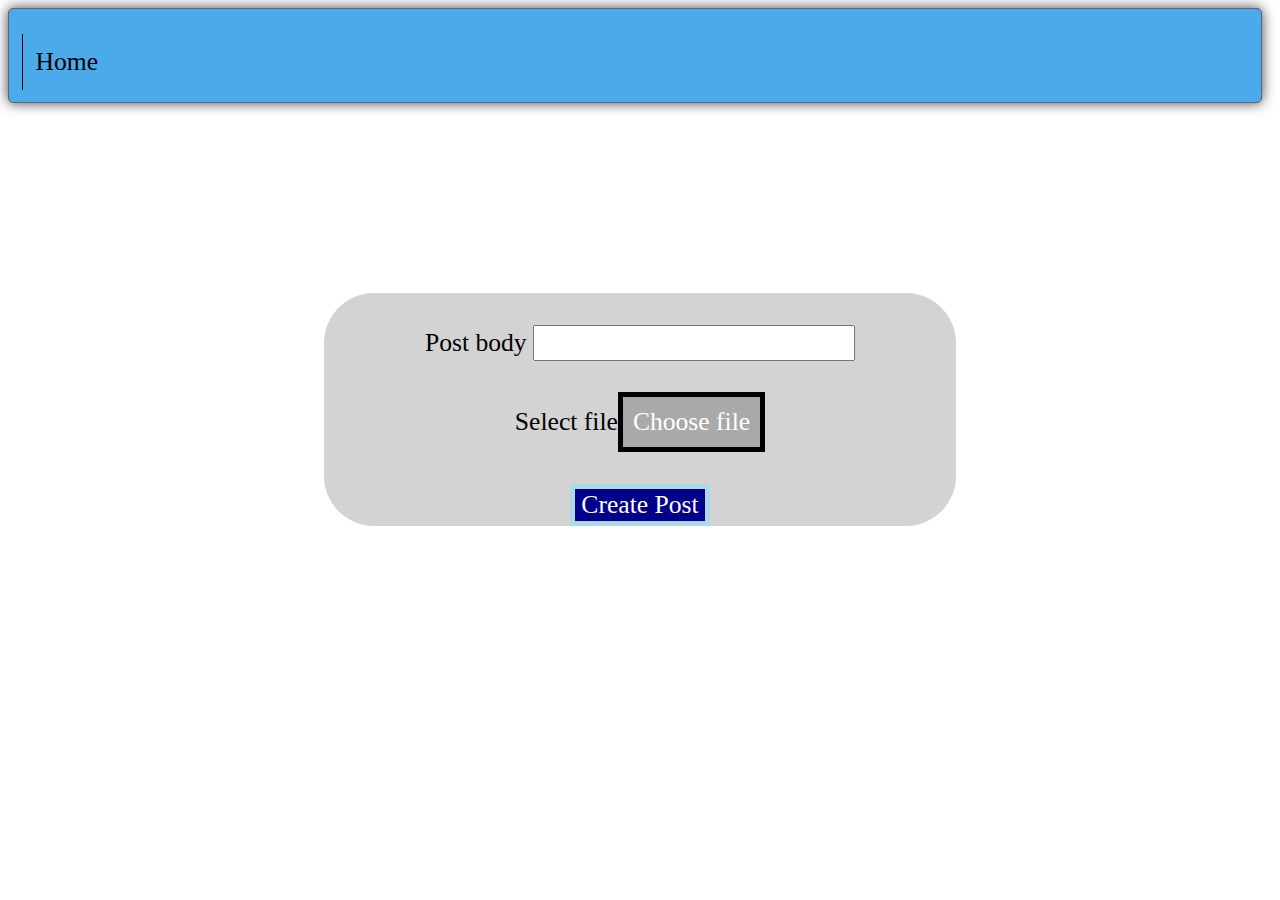
==== addPost.html @ 56770a02 "addpost.html" ====
<!DOCTYPE html>
<html>
<head>
    <title>Add Post</title>
    <link rel="stylesheet" href="res/css/style.css">
    <meta name="viewport" content="width=device-width, initial-scale=1.0">

</head>
<body>
    <header>
        <div class="nav">
            <a href="index.html">Home</a>
        </div>
    </header>
    <div class="postBox">
        <form>Post body <input type="text"></form>
        <form>Select file<input  type="button" value="Choose file" class="button"></form>    
        <a href="index.html"><input type="submit" value="Create Post"  id="submit"></a>
    </div>
</body>
</html>
---- res/css/style.css ----
*{
    font-family:Georgia, 'Times New Roman', Times, serif;
    box-sizing: border-box;
    font-size: 2vw;
}
ul {
    margin: 0;
    padding: 0;
    list-style: none;
     /* 
       list-style: none = No marker is shown 
     */
}
a {
    color: #34495e;
    text-decoration: none;
     /* 
       text-decoration: none - is used here to not show underlining under an anchor element when a mouse hovers over it.
       Comment it out and check the result on the page.
     */
    }

p {
    margin-top: 0%;
    margin-bottom: 0%;
}
.logo {
    margin: 0;
}
.logo img{
    width: 3em;
    height: 3em;
}


section {
    text-align: center;
    margin: 5% auto auto auto;
    padding: 1em;
    width: 30vw;
    background-color: #4baaea;
    border-radius: 5px;
    display: block;
}
header {
    padding:0.5em;
    border: 1px solid #646174;
    background-color: #4baaea;
    box-shadow: 0px 0px 1vw 0px rgba(0, 0, 0, 0.75);
    position:sticky;
    width: 98vw;
    border-radius: 5px;
}
footer {
    padding:0.5em;
    border: 1px solid #646174;
    background-color: #4baaea;
    box-shadow: 0px 0px 1vw 0px rgba(0, 0, 0, 0.75);
    position:sticky;
    width: 98vw;
    border-radius: 5px;
}
.nav {
    margin-top: 1%;
}
.nav a {
    padding: 0.5em;
    text-align: center;
    display: block;
    color:black;
}
.nav a:hover{
    transition-duration: 200ms;
    background-color: #3492d5;
}
.nav a:not(.first-child){
    border-left: 1px solid #000000;
}

.leftbar{
    position: sticky;
    width: 15vw;
    margin: 1%;
    background-color: #4baaea;
    border-radius: 5px;
}
.rightbar{
    position: sticky;
    margin:1%;
    width: 15vw;
    background-color: #4baaea;
    border-radius: 5px;
}
.posts{
    margin-top: 1vh;
    margin-bottom: 1vh;
    position: relative;
    justify-content: center;
}
.posts ul {
    flex-direction: column;
}
.posts li {
    margin-top: 1vh;
    border-radius: 5px;
    flex-direction: column;
    justify-content: center;
    padding: 1% 1% 1% 1%;
    background-color: #a3b5c8;
}
.comment {
    flex-direction: column;
}
.comment img  {
    width: 100%;
}
.profile {
    flex-direction: row;
    justify-content: space-between;
}
.profile img {
    width: 2em;
    height: 2em;
}

.inForm{
    color: gold;
}
.postBox{
    background-color: lightgray;
    text-align:center;
    width:50%;
    height:50%;
    margin: 15% 25% 25% 25%;
    border-radius: 50px;
}
form{
    margin:5%;
}
input[type=button]{
    background:darkgray;
    color:white;
    padding:10px;
    border:solid black 5px;

}
#submit{
    background: darkblue;
    color:white;
    border:5px solid lightblue;
    
}
#submit:hover{
    background-color: rgb(0, 0, 97);
}
input[type=button]:hover{
    background-color: rgb(88, 88, 88);
}

@media (min-width:1px) {
    body,
    header,
    footer,
    .middle,
    .leftbar,
    .rightbar,
    .posts,
    .profile,
    .comment,
    .nav,
    .nav {
        display: flex;
    }
    body {
        flex-direction: column;
        justify-content: center;
    }
    header {
        flex-direction: row;
        justify-content: space-between;
    }
    .middle{
        flex-direction: row;
        justify-content: space-between;
    }
    .leftbar{
        flex-direction: column;
        justify-content: flex-start;
    }
    .rightbar{
        flex-direction: column;
        justify-content: flex-start;
    }
    .posts{
        flex-direction: column;
        justify-content: flex-start;
    }
    footer {
        flex-direction: row;
        justify-content: center;
    }
    
}
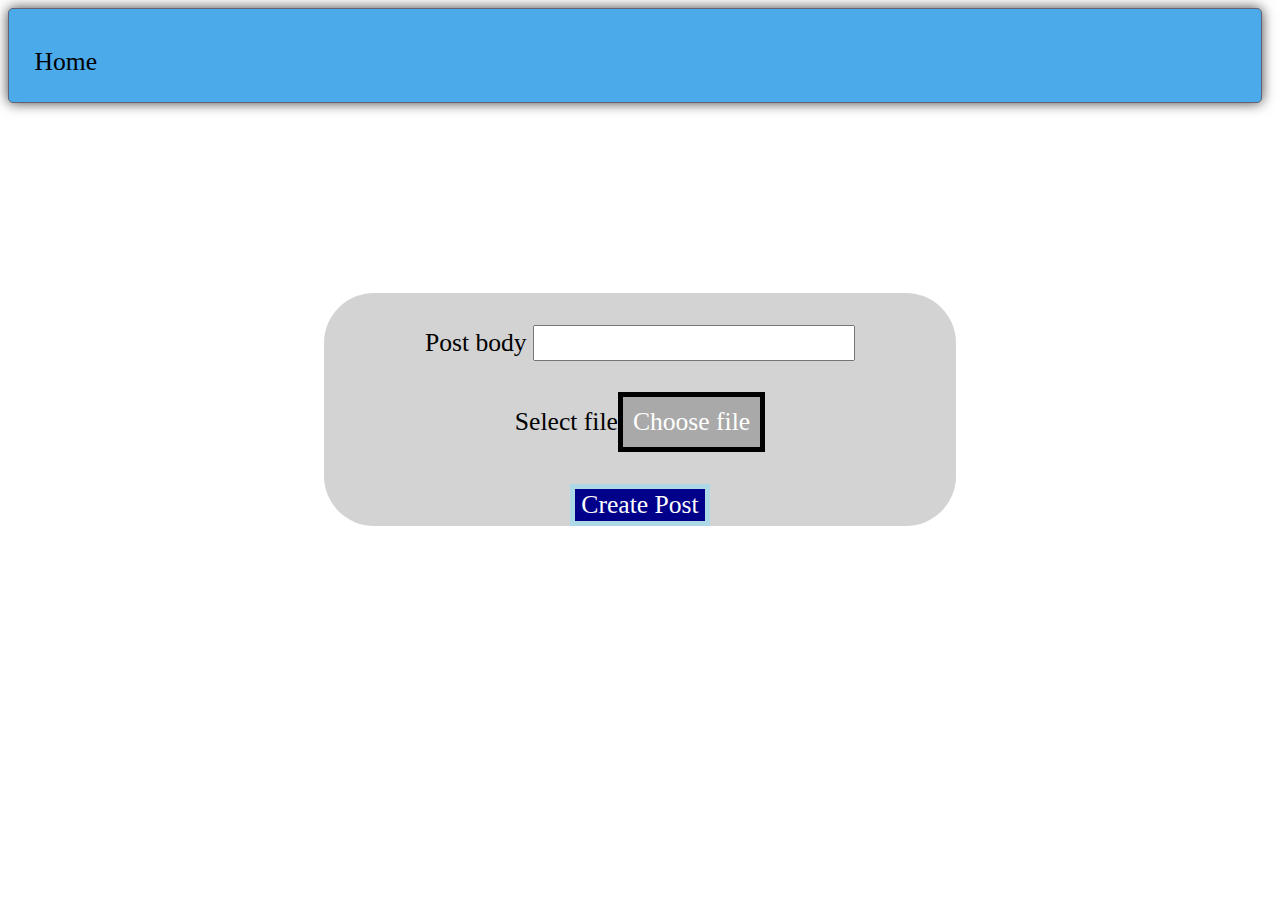
==== commit cac6987e: "Added firstchild to the navbar buttons" ====
--- a/addPost.html
+++ b/addPost.html
@@ -9,7 +9,7 @@
 <body>
     <header>
         <div class="nav">
-            <a href="index.html">Home</a>
+            <a class="first-child" href="index.html">Home</a>
         </div>
     </header>
     <div class="postBox">
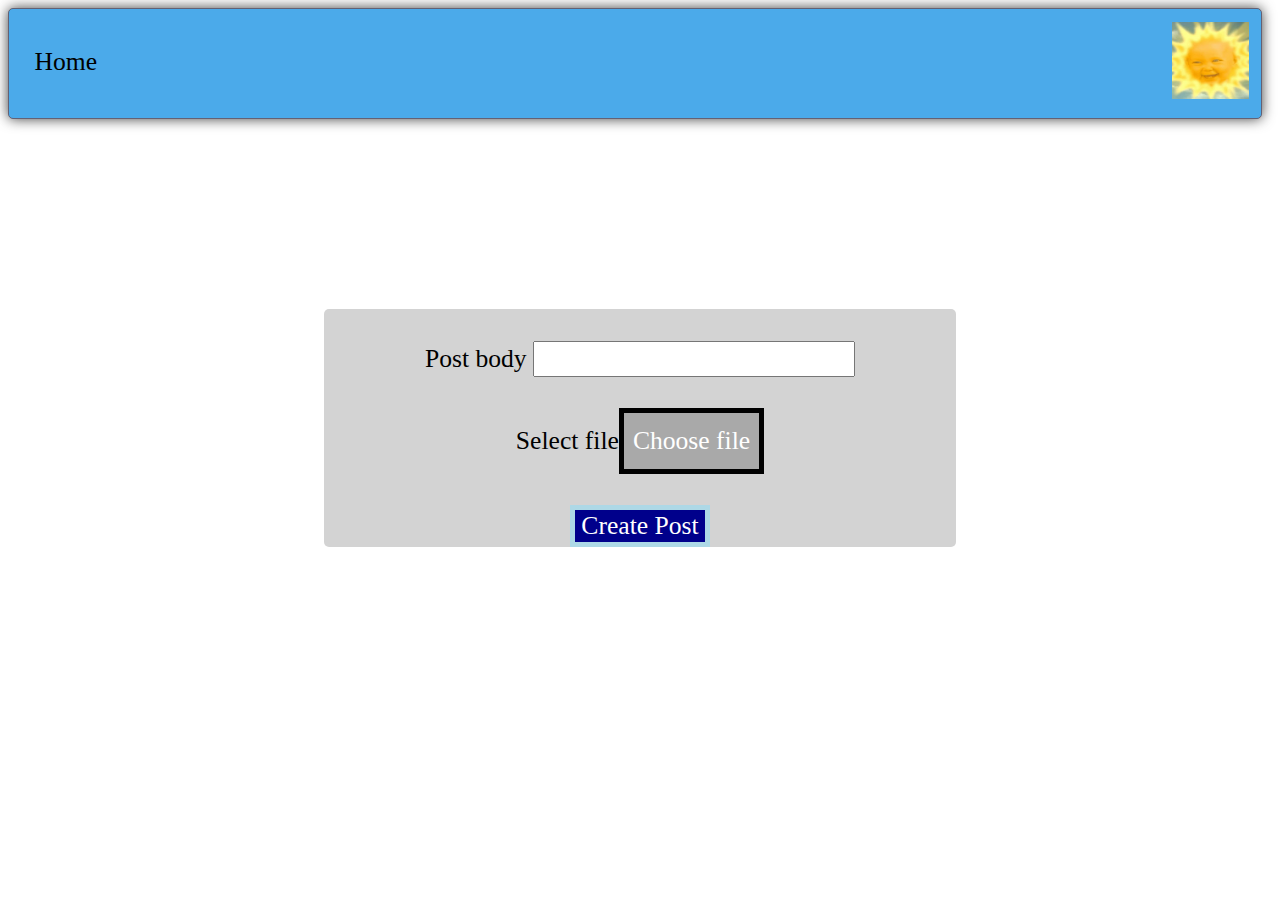
==== commit 7381b9fc: "changed style and changed navbar" ====
--- a/addPost.html
+++ b/addPost.html
@@ -7,11 +7,13 @@
 
 </head>
 <body>
-    <header>
-        <div class="nav">
-            <a class="first-child" href="index.html">Home</a>
-        </div>
-    </header>
+        <header>
+            <ul class="nav">
+                <li> <a class="first-child" href="index.html">Home</a></li>
+            </ul>
+    
+            <a class="logo" href="login.html"><img src="res/img/sun_baby.jpeg" alt="My picture"></a>
+        </header>
     <div class="postBox">
         <form>Post body <input type="text"></form>
         <form>Select file<input  type="button" value="Choose file" class="button"></form>    
--- a/res/css/style.css
+++ b/res/css/style.css
@@ -132,7 +132,7 @@
     width:50%;
     height:50%;
     margin: 15% 25% 25% 25%;
-    border-radius: 50px;
+    border-radius: 5px;
 }
 form{
     margin:5%;
@@ -140,7 +140,7 @@
 input[type=button]{
     background:darkgray;
     color:white;
-    padding:10px;
+    padding:1vw 1vh;
     border:solid black 5px;
 
 }
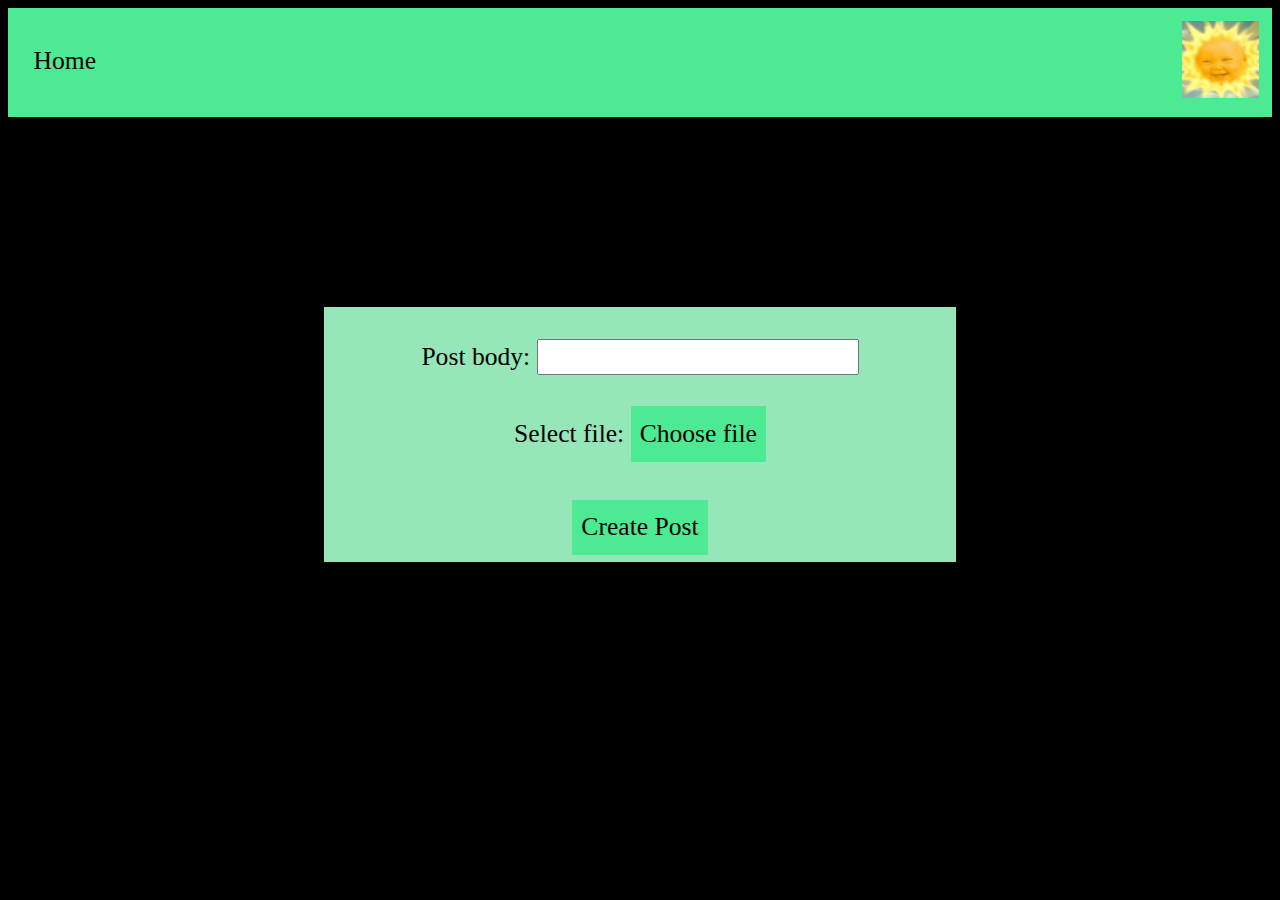
==== commit 02a6ae4e: "Styling" ====
--- a/addPost.html
+++ b/addPost.html
@@ -12,11 +12,11 @@
                 <li> <a class="first-child" href="index.html">Home</a></li>
             </ul>
     
-            <a class="logo" href="login.html"><img src="res/img/sun_baby.jpeg" alt="My picture"></a>
+            <a class="logo" href="login.html"><img src="res/img/mees1naine1.jpeg" alt="My picture"></a>
         </header>
     <div class="postBox">
-        <form>Post body <input type="text"></form>
-        <form>Select file<input  type="button" value="Choose file" class="button"></form>    
+        <form>Post body: <input type="text"></form>
+        <form>Select file: <input  type="button" value="Choose file" class="button"></form>    
         <a href="index.html"><input type="submit" value="Create Post"  id="submit"></a>
     </div>
 </body>
--- a/res/css/style.css
+++ b/res/css/style.css
@@ -1,4 +1,8 @@
+div>p{}
+div+p{}
+div~p{}
 *{
+    color: #000;
     font-family:Georgia, 'Times New Roman', Times, serif;
     box-sizing: border-box;
     font-size: 2vw;
@@ -12,7 +16,7 @@
      */
 }
 a {
-    color: #34495e;
+    color: #000;
     text-decoration: none;
      /* 
        text-decoration: none - is used here to not show underlining under an anchor element when a mouse hovers over it.
@@ -38,27 +42,19 @@
     margin: 5% auto auto auto;
     padding: 1em;
     width: 30vw;
-    background-color: #4baaea;
-    border-radius: 5px;
+    background-color: #95e6b9;
     display: block;
 }
 header {
+    width:100%;
     padding:0.5em;
-    border: 1px solid #646174;
-    background-color: #4baaea;
-    box-shadow: 0px 0px 1vw 0px rgba(0, 0, 0, 0.75);
-    position:sticky;
-    width: 98vw;
-    border-radius: 5px;
+    background-color: #4bea93;
 }
 footer {
     padding:0.5em;
-    border: 1px solid #646174;
-    background-color: #4baaea;
-    box-shadow: 0px 0px 1vw 0px rgba(0, 0, 0, 0.75);
+    background-color: #4bea93;
+    margin-top:1%;
     position:sticky;
-    width: 98vw;
-    border-radius: 5px;
 }
 .nav {
     margin-top: 1%;
@@ -67,11 +63,11 @@
     padding: 0.5em;
     text-align: center;
     display: block;
-    color:black;
+    color:#000;
 }
 .nav a:hover{
     transition-duration: 200ms;
-    background-color: #3492d5;
+    background-color: #2c9f60;
 }
 .nav a:not(.first-child){
     border-left: 1px solid #000000;
@@ -81,19 +77,17 @@
     position: sticky;
     width: 15vw;
     margin: 1%;
-    background-color: #4baaea;
+    background-color: #000000;
     border-radius: 5px;
 }
 .rightbar{
     position: sticky;
     margin:1%;
     width: 15vw;
-    background-color: #4baaea;
+    background-color: #000000;
     border-radius: 5px;
 }
 .posts{
-    margin-top: 1vh;
-    margin-bottom: 1vh;
     position: relative;
     justify-content: center;
 }
@@ -102,11 +96,10 @@
 }
 .posts li {
     margin-top: 1vh;
-    border-radius: 5px;
     flex-direction: column;
     justify-content: center;
     padding: 1% 1% 1% 1%;
-    background-color: #a3b5c8;
+    background-color: #95e6b9;
 }
 .comment {
     flex-direction: column;
@@ -124,37 +117,48 @@
 }
 
 .inForm{
-    color: gold;
+    color: #006e31;
+}
+.inForm:hover{
+    color: #ffffff;
 }
 .postBox{
-    background-color: lightgray;
+    background-color: #95e6b9;
     text-align:center;
     width:50%;
     height:50%;
     margin: 15% 25% 25% 25%;
-    border-radius: 5px;
 }
 form{
     margin:5%;
 }
 input[type=button]{
-    background:darkgray;
-    color:white;
+    background:#4bea93;
+    color:#000;
+    border: #fff;
     padding:1vw 1vh;
-    border:solid black 5px;
-
 }
 #submit{
-    background: darkblue;
-    color:white;
-    border:5px solid lightblue;
-    
+    background:#4bea93;
+    color:#000;
+    border: #fff;
+    padding:1vw 1vh;
+    margin-top: 1%;
+    margin-bottom: 1%;
+}
+#textbox{
+    color:#000;
+    background-color: #fff;
+    border: #fff;
+    margin-bottom: 1%;
 }
 #submit:hover{
-    background-color: rgb(0, 0, 97);
+    transition-duration: 200ms;
+    background-color: #2c9f60;
 }
 input[type=button]:hover{
-    background-color: rgb(88, 88, 88);
+    transition-duration: 200ms;
+    background-color: #2c9f60;
 }
 
 @media (min-width:1px) {
@@ -174,6 +178,7 @@
     body {
         flex-direction: column;
         justify-content: center;
+        background-color: #000000;
     }
     header {
         flex-direction: row;
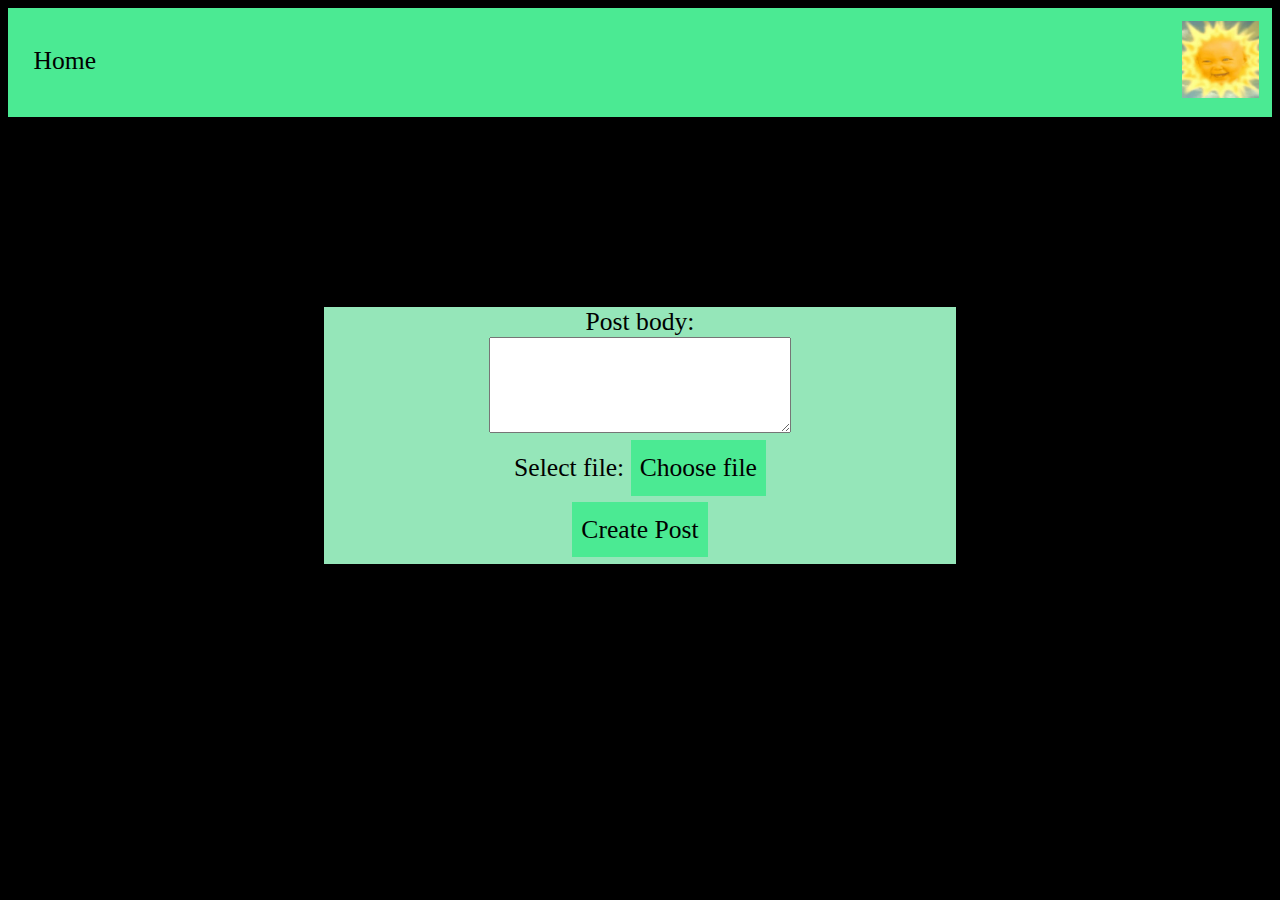
==== commit 80aee53f: "fix addpost" ====
--- a/addPost.html
+++ b/addPost.html
@@ -15,9 +15,14 @@
             <a class="logo" href="login.html"><img src="res/img/mees1naine1.jpeg" alt="My picture"></a>
         </header>
     <div class="postBox">
-        <form>Post body: <input type="text"></form>
-        <form>Select file: <input  type="button" value="Choose file" class="button"></form>    
+        <label for = "postbody">Post body:</label>
+        <br>
+        <textarea id="postbody" for="postbody" cols="20" rows="3"></textarea> 
+        <br>
+        Select file: <input  type="button" value="Choose file" class="button">
+        <br>
         <a href="index.html"><input type="submit" value="Create Post"  id="submit"></a>
+    </form>  
     </div>
 </body>
 </html>
